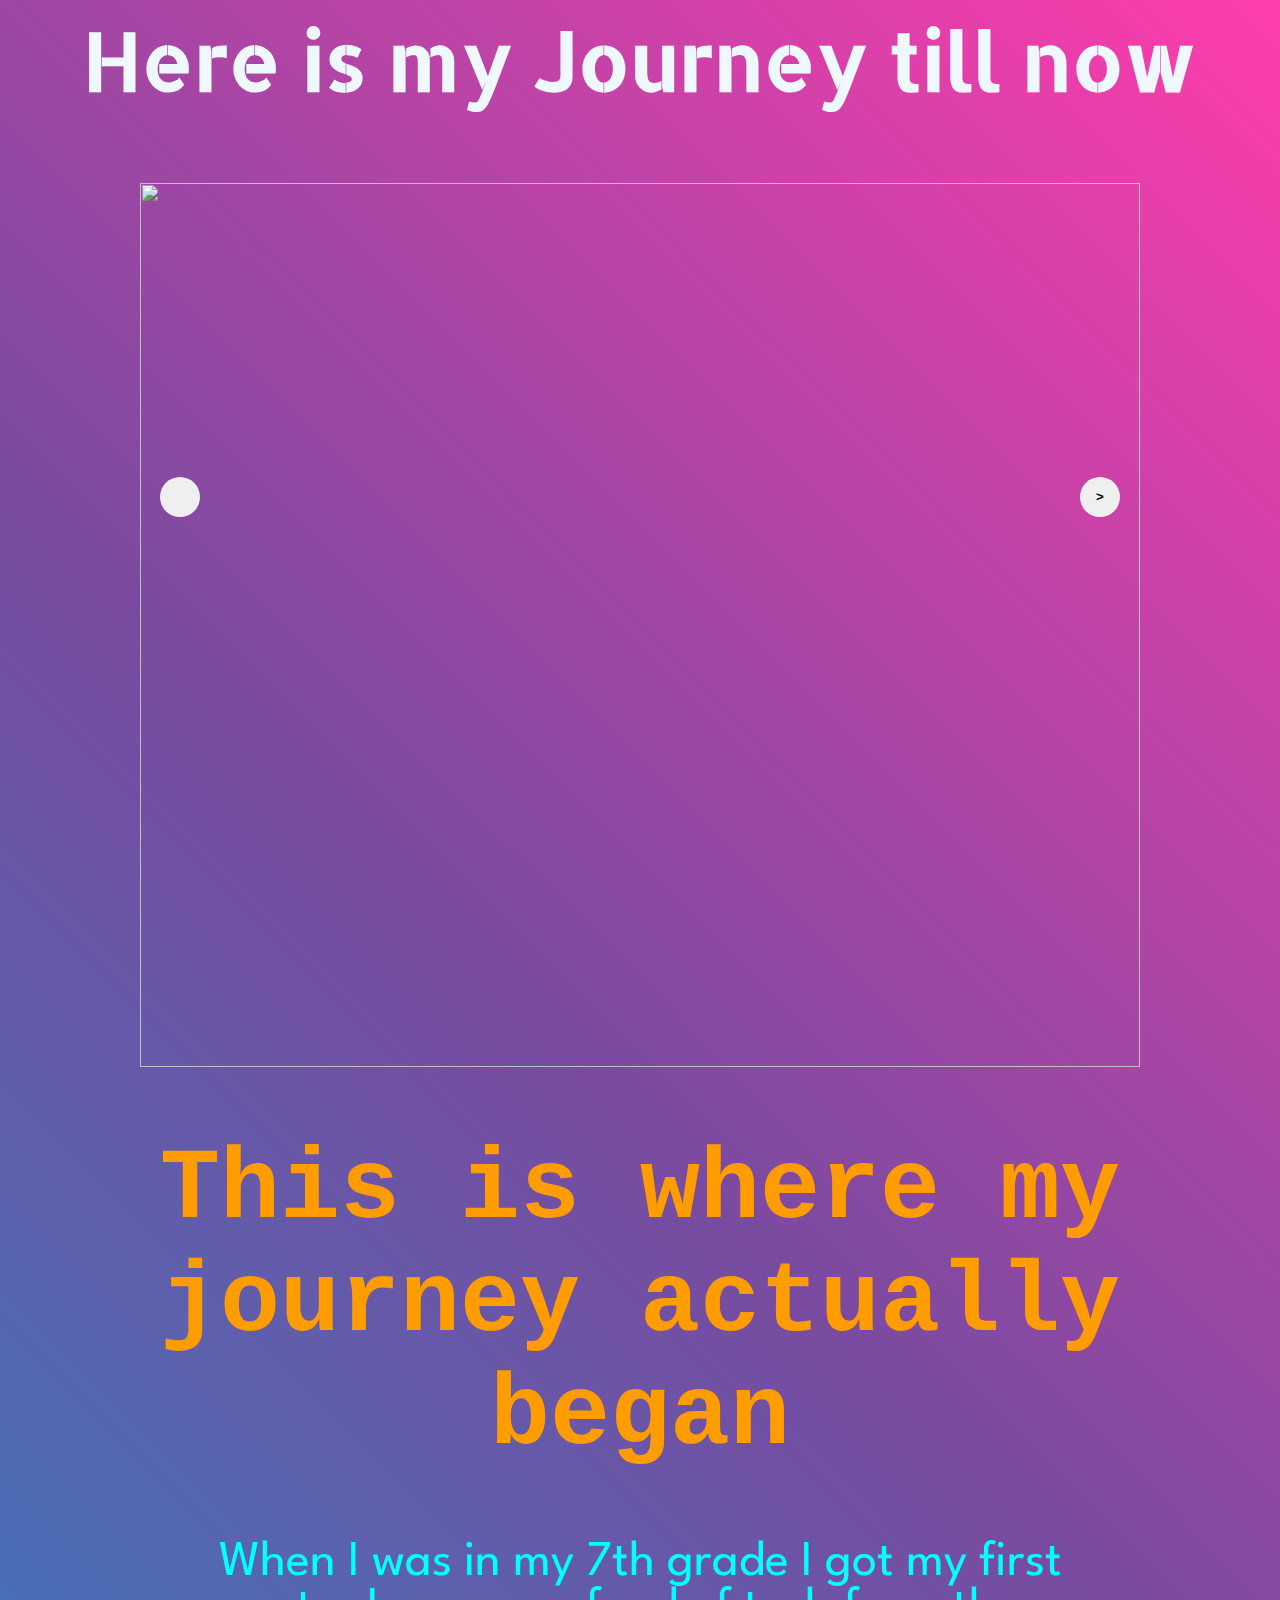
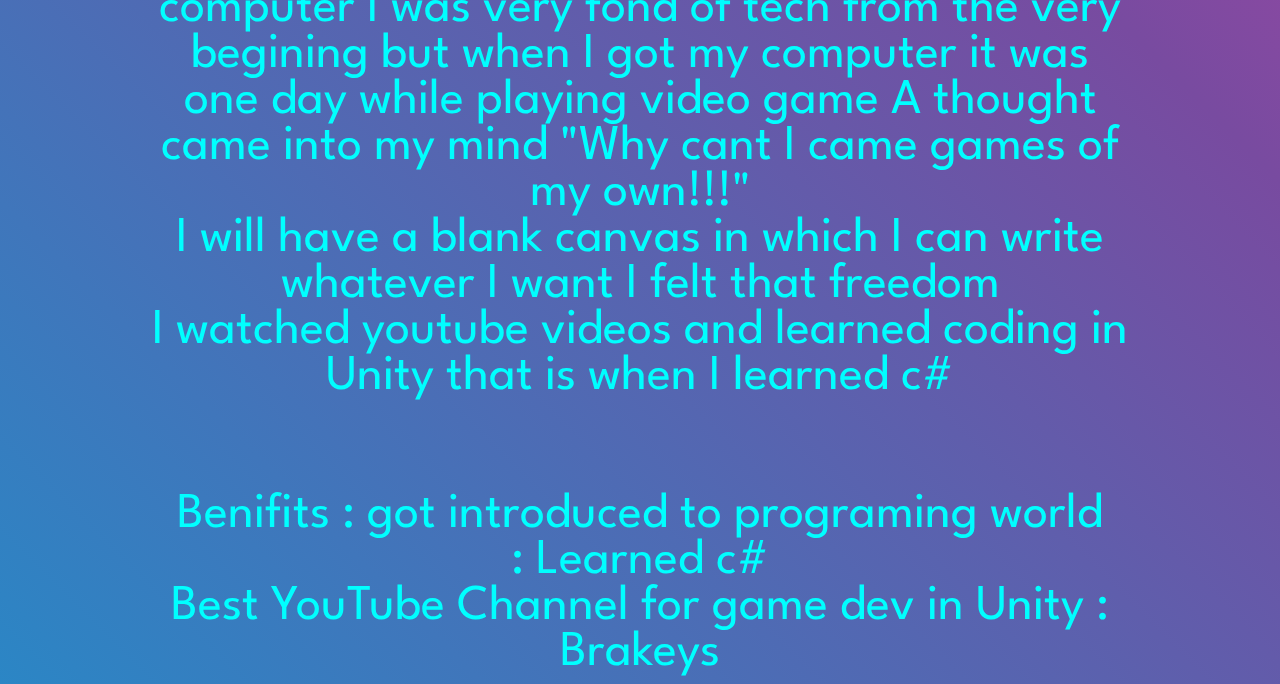
==== index.html @ 4b33810d "Add files via upload" ====
<html scroll-behavior: smooth;>
  <head>
    <link rel="stylesheet" href="styles.css" />
    <link href='https://fonts.googleapis.com/css?family=Allerta Stencil' rel='stylesheet'>
    <link href='https://fonts.googleapis.com/css?family=League Spartan' rel='stylesheet'>
  </head>
  
  <body height : 3000px
  style="background-image: linear-gradient(225deg, #FF3CAC 0%, #784BA0 50%, #2B86C5 100%);">
    <div class="Heading">
      <h1>Here is my Journey till now</h1>
    </div>
    <br>
    <div class="carousel">
      <div class="carousel__item carousel__item--visible">
        <img src="images/1.jpg" />
        <div class= "Unitytext">
          <h1 class = "unityhead">This is where my journey actually began </h1>
           When I was in my 7th grade I got my first computer I was very fond of tech from the very begining but when I got my computer it was  <br>
           one day while playing video game A thought came into my mind "Why cant I came games of my own!!!"<br>
           I will have a blank canvas in which I can write whatever I want I felt that freedom<br>
           I watched youtube videos and learned coding in Unity that is when I learned c# <br>
           <br>
           <br>
           Benifits : got introduced to programing world <br>
                    : Learned c# <br>
           Best YouTube Channel for game dev in Unity : Brakeys
        </div> 
      </div>
      <div class="carousel__item">
        <img src="images/2.jpg" />
        <div class= "Step2text">
          <h1 class = "Step2head"> Started getting official records of progress </h1>
          Now I knew what programming was and I had thought of making it my carrer so I started working on it and took Computer science classes in my high school.<br>
          I also did some learning outside my class I learned HTML and CSS using online learnign platforms like edx and coursera when I was in my 9th or 10th grade. <Br>
          Now I was eligible to take computer science classes in my high school so I took C.S in y 11 th grade and my 12th grade at that time I learned python and SQl <br>
          Not only this I learned theoretical conecepts like networking and just if I forgot to mention I stoped using windows when I was in my 10th grade and started Linux <br>
          I know this list is getting too big but I learned javascript while I was in my high school <br>
          <br>
          <br>
           Benifits : advanced in this programming word <br>
                    : Learned HTML,CSS,Python,SQL,Networking,Javascript <br>
          </div>
      </div>
      <div class="carousel__item">
        <img src="images/3.jpg" />
        <div class= "Step3text">
          <h1 class = "Step3head"> Came to USA and Enrolled in IWU </h1>
          I completed My high school and now it was time for college and to advance my carrer by gaining practicle knowledge not just theoretical knowledge I came to IWU <br>
          I enrolled here as a computer science but I also wanted to get enrolled in engineering pathway so with the hep of my advisors I did so. <br>
          I am currently taking : Computational Discrete Mathematics(CS 136) which is a sophomore level course in which we learn about computational maths. <br>
          Physics 105 , Calculus 176 and also by the end of this spring semester I would complete computer science in which we learn C++<br>
          I am also trying to learn AWS right now <br>
          <br>
          <br>
           Benifits : Gaining practicle knowledge <br>
                    : Learned Computational Maths, C++, AWS <br>
          </div>
      </div>

      <div class="carousel__actions">
        <button id="carousel__button--prev" aria-label="Previous slide"></button>
        <button id="carousel__button--next" aria-label="Next slide">></button>
      </div>
    </div>
    <script src="app.js"></script>


  </body>
</html>
---- styles.css ----
.Heading{
  font-family: 'Allerta Stencil'; font: size 70px; color: aliceblue ;
  text-align: center;
  font-size: 40px;
}
.Unitytext{
  animation-name: fadeInOut, moveLeft300px, bounce;
  animation-duration: 2.5s, 5s, 1s;
  animation-iteration-count: 2, 1, 5;
  font-family:'League Spartan';
  text-align: center;
  font-size: 50px;
  color: aqua;
}
.unityhead{
  font-family: 'Courier New', Courier, monospace; color: rgb(255, 157, 0);
}
.Step2text{
  animation-name: fadeInOut, moveLeft300px, bounce;
  animation-duration: 2.5s, 5s, 1s;
  animation-iteration-count: 2, 1, 5;
  font-family:'League Spartan';
  text-align: center;
  font-size: 50px;
  color: aqua;
}
.step2head{
  font-family: 'Courier New', Courier, monospace; color: rgb(255, 157, 0);
}
.Step3text{
  animation-name: fadeInOut, moveLeft300px, bounce;
  animation-duration: 2.5s, 5s, 1s;
  animation-iteration-count: 2, 1, 5;
  font-family:'League Spartan';
  text-align: center;
  font-size: 50px;
  color: aqua;
}
.step3head{
  font-family: 'Courier New', Courier, monospace; color: rgb(255, 157, 0);
}
.carousel {
  overflow: hidden;
  max-width: 1000px;
  position: relative;
  margin-left: auto;
  margin-right: auto;
}

.carousel .carousel__item,
.carousel .carousel__item--hidden {
  display: none;
  margin-left: auto;
  margin-right: auto;
}

.carousel .carousel__item img {
  width: 100%;
  max-width: 1000px;
  height: auto;
  margin-left: auto;
  margin-right: auto;
}

.carousel .carousel__item--visible {
  display: block;
  animation: fadeVisibility 1.5s;
  margin-left: auto;
  margin-right: auto;
}

.carousel .carousel__actions {
  display: flex;
  width: 100%;
  justify-content: space-between;
  position: absolute;
  top: 15%;
  transform: translateY(-50%);
}

.carousel .carousel__actions button {
  border-radius: 50px;
  border: 0;
  font-weight: bold;
  cursor: pointer;
  width: 40px;
  height: 40px;
}

.carousel .carousel__actions button#carousel__button--prev {
  margin-left: 20px;
  
}

.carousel .carousel__actions button#carousel__button--next {
  margin-right: 20px;
}

@keyframes fadeVisibility {
  0% {
    opacity: 0;
  }
  100% {
    opacity: 1;
    transform: opacity linear;
  }
}
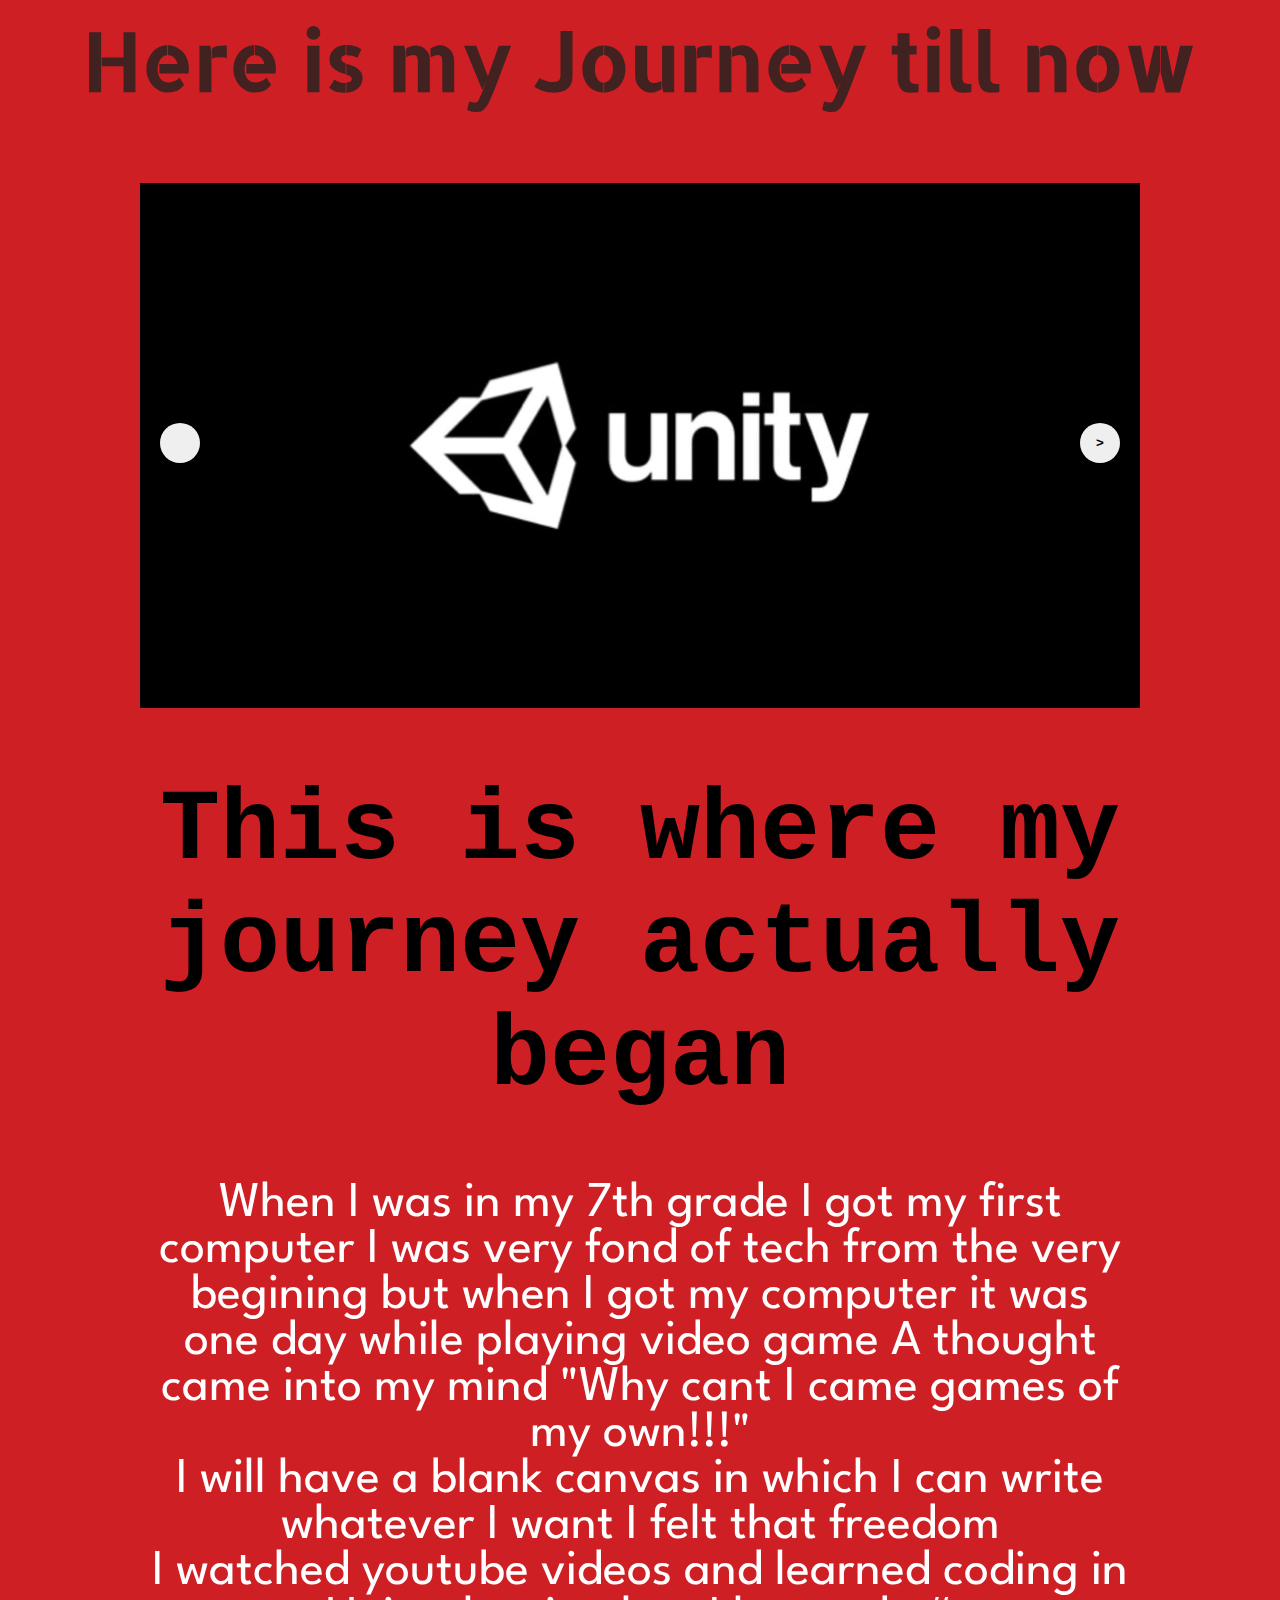
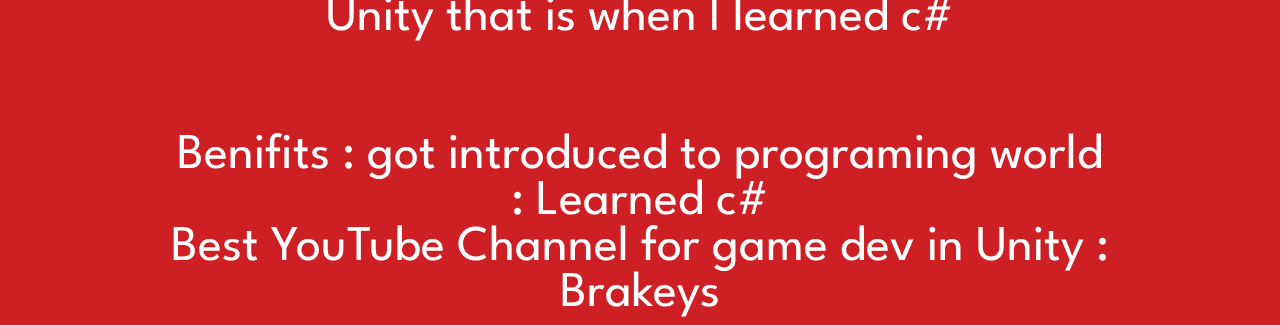
==== commit f29c0ab1: "Add files via upload" ====
--- a/index.html
+++ b/index.html
@@ -6,7 +6,7 @@
   </head>
   
   <body height : 3000px
-  style="background-image: linear-gradient(225deg, #FF3CAC 0%, #784BA0 50%, #2B86C5 100%);">
+  style="background-color: #ce1f24;">
     <div class="Heading">
       <h1>Here is my Journey till now</h1>
     </div>
--- a/styles.css
+++ b/styles.css
@@ -1,5 +1,5 @@
 .Heading{
-  font-family: 'Allerta Stencil'; font: size 70px; color: aliceblue ;
+  font-family: 'Allerta Stencil'; font: size 70px; color: rgb(66, 33, 33) ;
   text-align: center;
   font-size: 40px;
 }
@@ -10,10 +10,10 @@
   font-family:'League Spartan';
   text-align: center;
   font-size: 50px;
-  color: aqua;
+  color: rgb(255, 255, 255);
 }
 .unityhead{
-  font-family: 'Courier New', Courier, monospace; color: rgb(255, 157, 0);
+  font-family: 'Courier New', Courier, monospace; color: rgb(0, 0, 0);
 }
 .Step2text{
   animation-name: fadeInOut, moveLeft300px, bounce;
@@ -22,10 +22,10 @@
   font-family:'League Spartan';
   text-align: center;
   font-size: 50px;
-  color: aqua;
+  color: rgb(252, 252, 252);
 }
 .step2head{
-  font-family: 'Courier New', Courier, monospace; color: rgb(255, 157, 0);
+  font-family: 'Courier New', Courier, monospace; color: rgb(0,0,0);
 }
 .Step3text{
   animation-name: fadeInOut, moveLeft300px, bounce;
@@ -34,7 +34,7 @@
   font-family:'League Spartan';
   text-align: center;
   font-size: 50px;
-  color: aqua;
+  color: rgb(251, 251, 251);
 }
 .step3head{
   font-family: 'Courier New', Courier, monospace; color: rgb(255, 157, 0);
